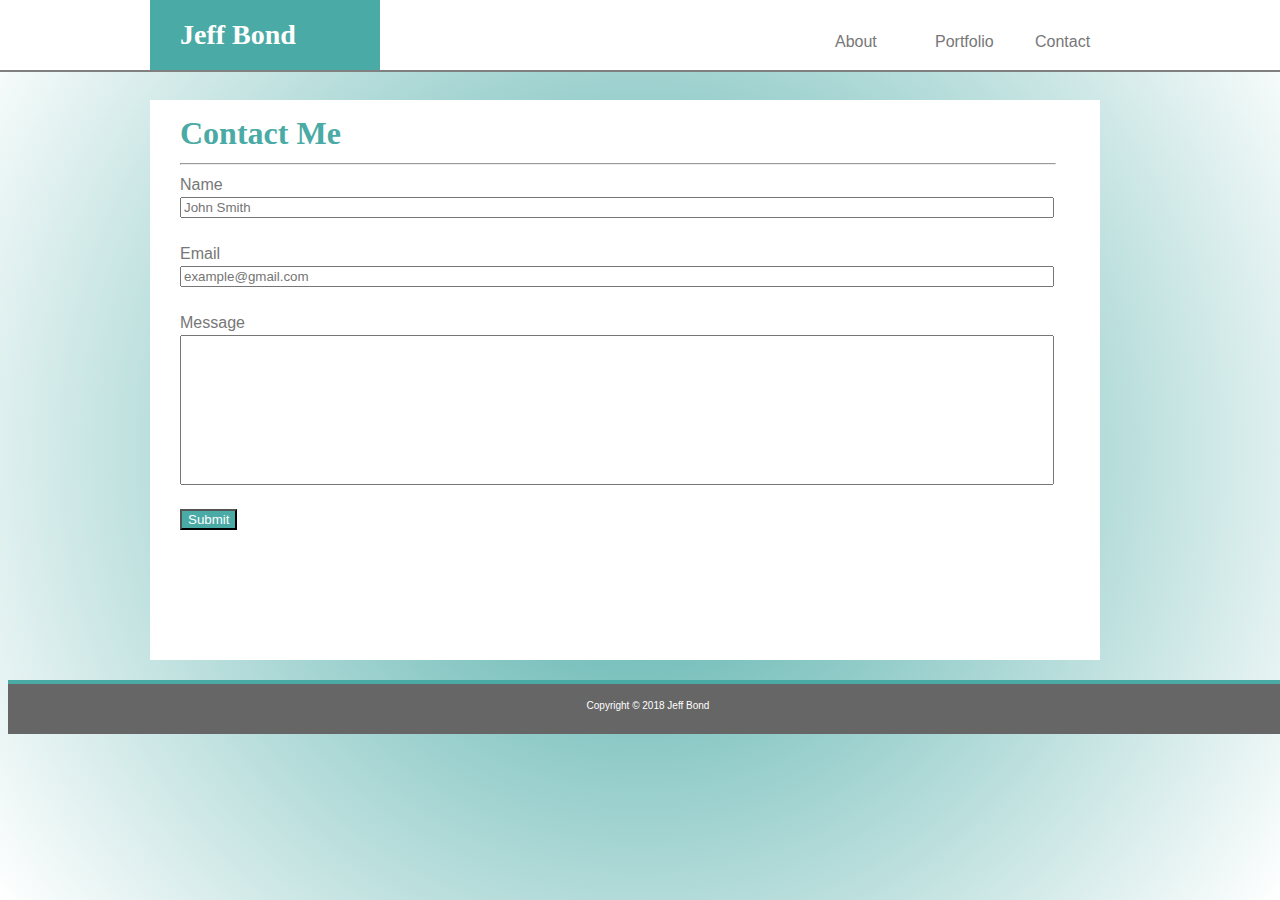
==== contact.html @ 6986a9f7 "final version of index contact and portfolio and style file for homework" ====
<head>
  <title>Jeff Bond Portfolio</title>
  <!-- Link to external CSS -->
  <link rel="stylesheet" type="text/css" href="assets/css/style.css">
</head>

<body>

  <header>
    <h1 class="NameBlock">Jeff Bond</h1>
    <a id="left" href="index.html">About</a>
    <a id="middle" href="portfolio.html">Portfolio</a>
    <a id="right" href="contact.html">Contact</a>
  </header>

  <div class="wrapper">
    <h1 class="PageTitle"><strong>Contact Me</strong></h1>
    <hr>

    <form>
      <!-- Get Contacts name-->
      <label for="contactName">Name</label>
      <input type="text" id="contactName" name="contactName" placeholder="John Smith">
      <br>
      <br>
      <!--Get Contacts email address-->
      <label for="contactEmail">Email</label>
      <br>
      <input type="text" id="contactEmail" name="contactEmail" placeholder="example@gmail.com">
      <br>
      <br>
      <!--Get any message from the contact-->
      <label for="contactMessage">Message</label>
      <input type="text" id="contactMessage" name="contactMessage" style="height:150px">
      <br>
      <br>
      <!--Submit-->
      <button id="submitButton" type="submit" form=nameform" value="Submit">Submit</button>
    </form>
  </div>

  <footer class="footer">
    <p>Copyright &#169 2018 Jeff Bond</p>
  </footer>

  </body>
</html>
---- assets/css/style.css ----
/* style page for Basic Portfolio */

body {
  line-height: 24px;
  /* background: url("/assets/images/skin.gif") repeat; */
  background: radial-gradient(circle, #4aaaa5,white);
  color: #777777;
  font-family: Arial, Helvetica, sans-serif;
}

header {
  position: fixed;
  top: 0;
  left: 0;
  width: 100%;
  height: 70px;
  background-color: white;
  border-bottom: 2px solid gray;
  font-family: Georgia, 'Times New Roman', Times, serif;
}

.NameBlock {
  position: absolute;
  left: 150px;
  height: 70px;
  width: 200px;
  background-color: #4aaaa5;
  text-align: left;
  padding-left: 30px;
  color: white;
  line-height: 70px;
  margin: 0;
  font-family: Georgia, 'Times New Roman', Times, serif;
  font-size: 28px;
}

#left, #middle, #right {
  position: absolute;
  top: 30px; 
  color: #777777;
  text-decoration: none;
  text-align: right;
  font-family: Arial, Helvetica, sans-serif;
}

#left {
  left: 835px;
}

#middle {
  left: 935px;
}

#right {
  left: 1035px;
}

hr {
  width: 95%;
  margin-left: 0px;
}

.wrapper {
  position: absolute;
  width: 920px;
  height: 560px;
  top: 100px;
  left: 150px;
  padding-left: 30px; 
  /* margin: 0 auto -50px;
  margin-bottom: -50px; */
  background-color: white;
  border-bottom-color: gray;
  border: 2px;
}

.PageTitle {
  height: 20px;
  /* width: 400px; */
  width: 100%;
  background-color:white;
  color: #4aaaa5;
  text-align: left;
  font-family: Georgia, 'Times New Roman', Times, serif;
}

#Jbpic {
  height: 200px;
  width: 200px;
  padding-top: 20px;
  padding-right: 20px;
  padding-bottom: 20px;
}

.footer {
  position:absolute;
  display: block;
  width:100%;
  top: 680px;
  height: 50px;
  text-align: center;
  background-color: #666666;
  color: white;
  border-top: 4px solid #4aaaa5;
  font-size: 10px;
}

input {
  width: 100%;
}

input [type=submit] {
  background-color: #4aaaa5;
  color: white;
  padding: 12px 20px;
  border: none;
  float: left;
  font-size: 16px;
}

#submitButton {
  background-color: #4aaaa5;
  text-align: center;
  color: white;
}

.grid {
  display: grid;
  grid-template-columns: repeat(3,275px);
  grid-template-rows: repeat(3,125px);
  grid-gap: 20px 20px;
}

.griditem {
  padding: 0px;
}

img {
  width: 100%;
}

.imgBanner {
  position: relative;
  bottom: 60px;
  left: 0px;
  width: 100%;
  height: 40px;
  padding-top: 5px;
  background-color: #4aaaa5;
  color: white;
  font-family: Georgia, 'Times New Roman', Times, serif;
  font-size: 6px;
  font-weight: 100;
  text-align: center;
}

#contactName, #contactEmail, #contactMessage {
  width: 95%;
}
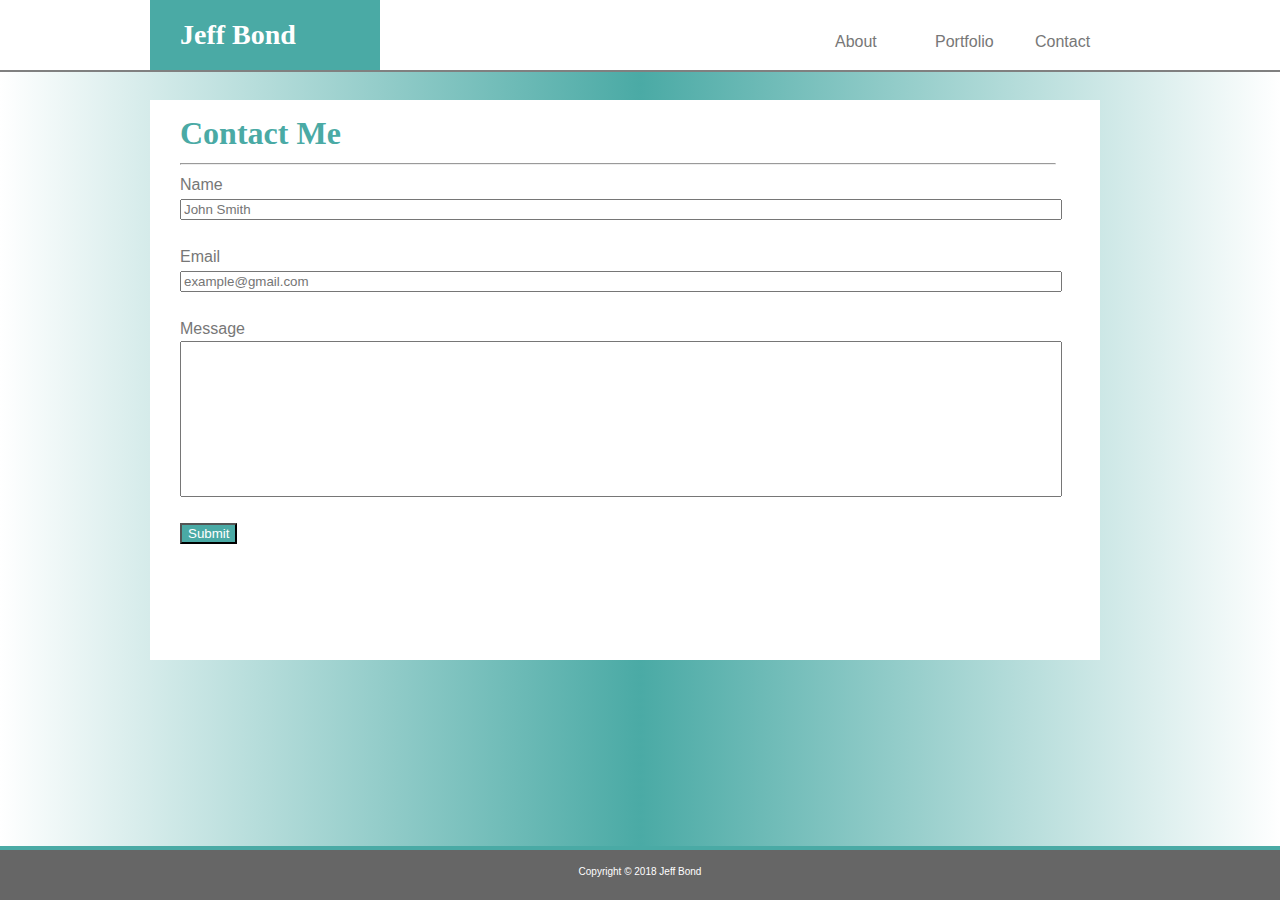
==== commit 4658e73d: "contact html file seemed to be missing initial doctype and html tags" ====
--- a/contact.html
+++ b/contact.html
@@ -1,3 +1,6 @@
+<!DOCTYPE html>
+<html>
+
 <head>
   <title>Jeff Bond Portfolio</title>
   <!-- Link to external CSS -->
--- a/assets/css/style.css
+++ b/assets/css/style.css
@@ -93,10 +93,10 @@
 }
 
 .footer {
-  position:absolute;
-  display: block;
+  position: fixed;
   width:100%;
-  top: 680px;
+  left: 0;
+  bottom: 0;
   height: 50px;
   text-align: center;
   background-color: #666666;
